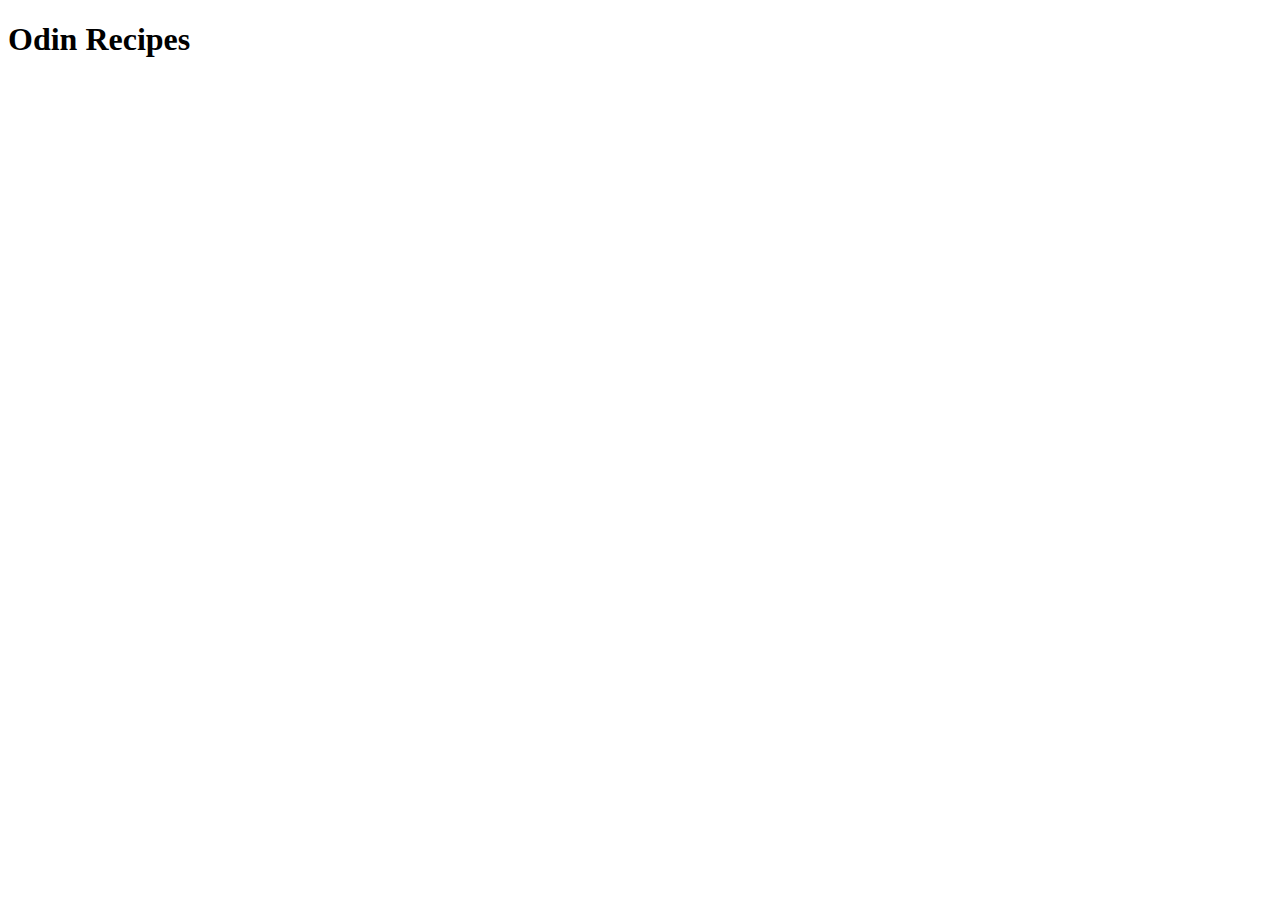
==== index.html @ bbbacf2f "Change link tag to anchor element" ====
<!DOCTYPE html>
<html lang="en">
  <head>
    <meta charset="UTF-8" />
    <meta name="viewport" content="width=device-width, initial-scale=1.0" />
    <title>Odin Recipes</title>
  </head>
  <body>
    <h1>Odin Recipes</h1>
    <a href="./recipes/mac-n-cheese.html"></a>
  </body>
</html>
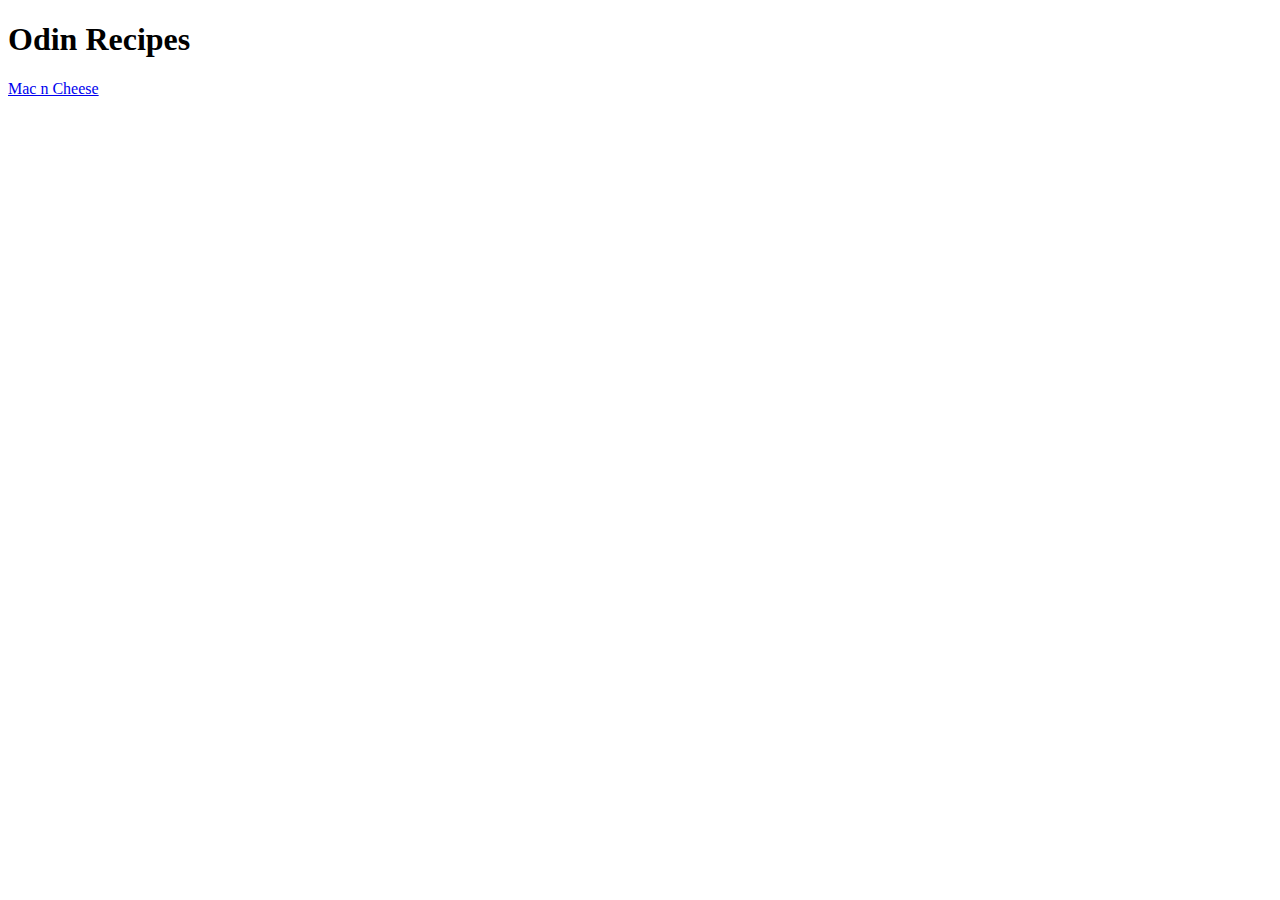
==== commit af81e2ca: "Add text to achor tag" ====
--- a/index.html
+++ b/index.html
@@ -7,6 +7,6 @@
   </head>
   <body>
     <h1>Odin Recipes</h1>
-    <a href="./recipes/mac-n-cheese.html"></a>
+    <a href="./recipes/mac-n-cheese.html">Mac n Cheese</a>
   </body>
 </html>
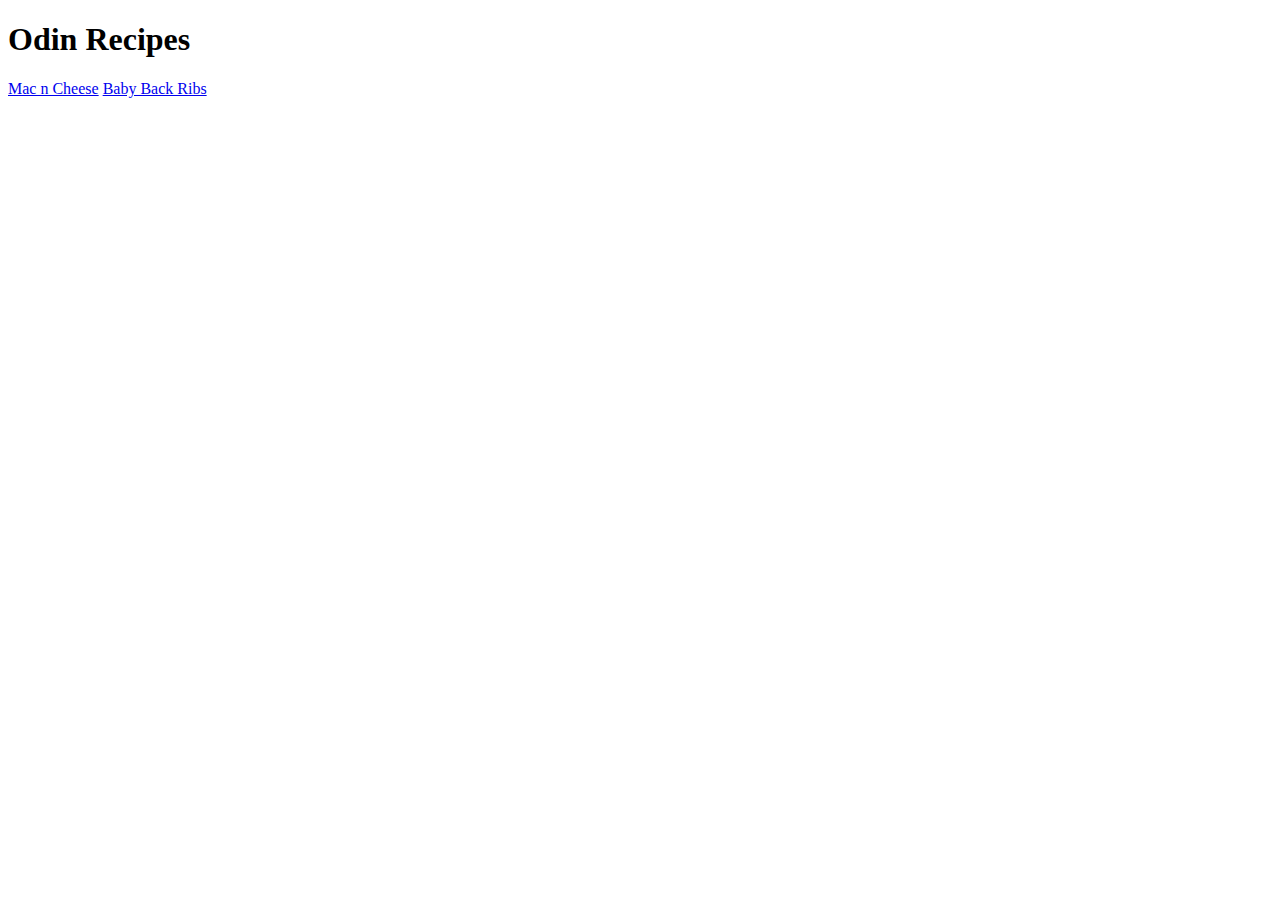
==== commit fab523e1: "Link to baby back ribs page, add recipe to page" ====
--- a/index.html
+++ b/index.html
@@ -8,5 +8,6 @@
   <body>
     <h1>Odin Recipes</h1>
     <a href="./recipes/mac-n-cheese.html">Mac n Cheese</a>
+    <a href="./recipes/ribs.html">Baby Back Ribs</a>
   </body>
 </html>
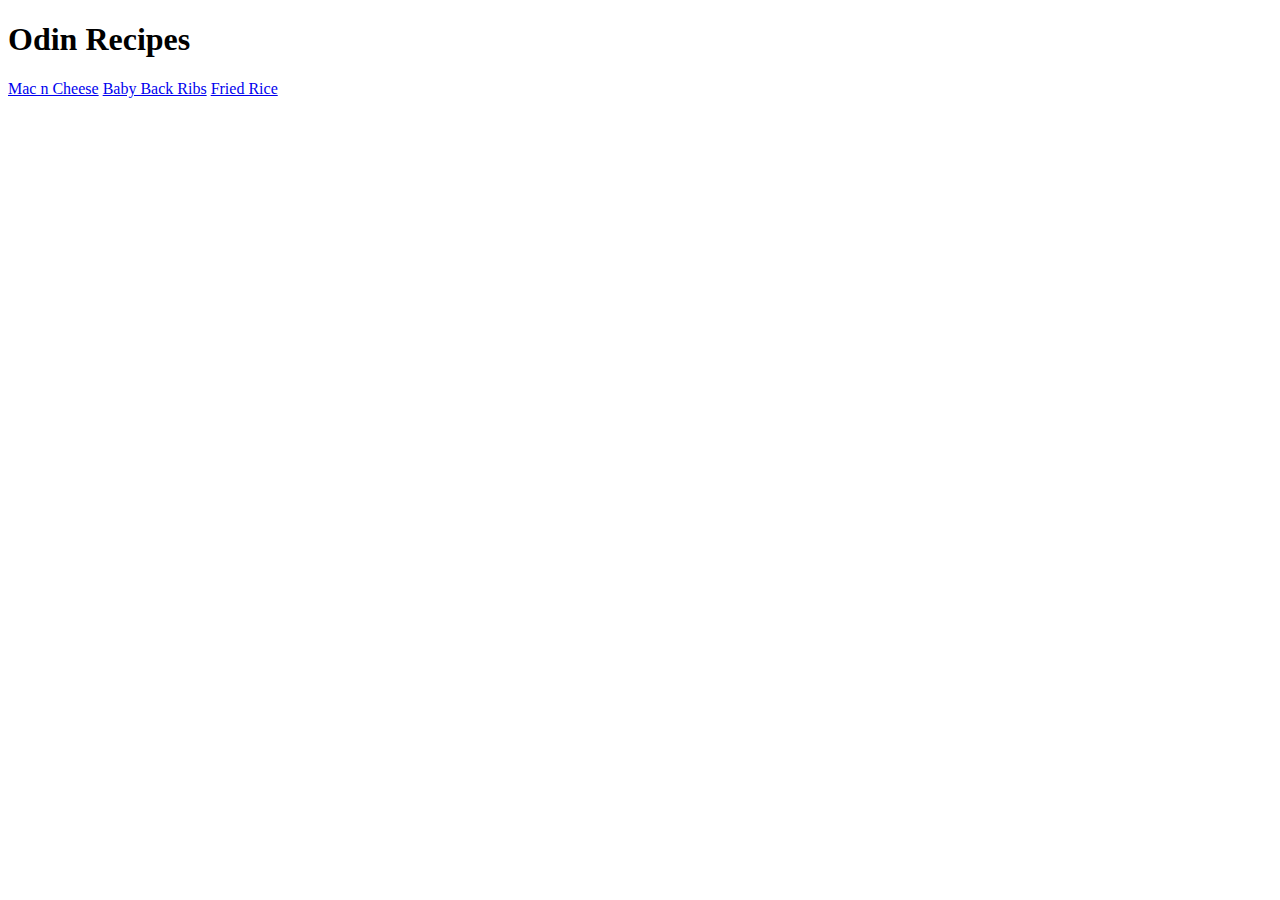
==== commit 1d771c07: "Link to fried rice page and add recipe to page" ====
--- a/index.html
+++ b/index.html
@@ -9,5 +9,6 @@
     <h1>Odin Recipes</h1>
     <a href="./recipes/mac-n-cheese.html">Mac n Cheese</a>
     <a href="./recipes/ribs.html">Baby Back Ribs</a>
+    <a href="./recipes/fried-rice.html">Fried Rice</a>
   </body>
 </html>
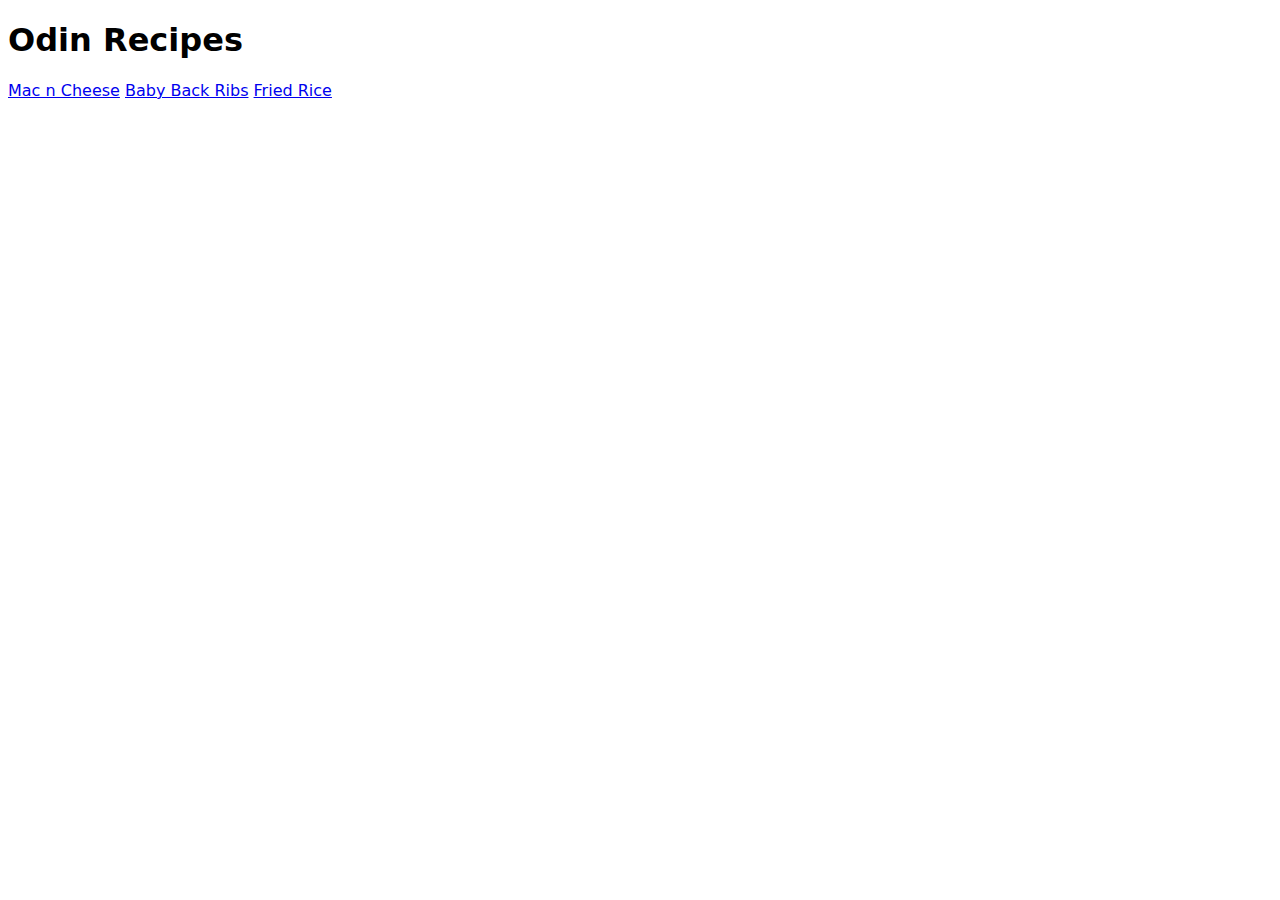
==== commit bf128719: "Link to external stylesheet and set font to system-ui font stack" ====
--- a/index.html
+++ b/index.html
@@ -3,6 +3,7 @@
   <head>
     <meta charset="UTF-8" />
     <meta name="viewport" content="width=device-width, initial-scale=1.0" />
+    <link rel="stylesheet" href="./styles.css" />
     <title>Odin Recipes</title>
   </head>
   <body>
--- a/styles.css
+++ b/styles.css
@@ -0,0 +1,4 @@
+body {
+  font-family: system-ui, -apple-system, BlinkMacSystemFont, "Segoe UI", Roboto,
+    Oxygen, Ubuntu, Cantarell, "Open Sans", "Helvetica Neue", sans-serif;
+}
